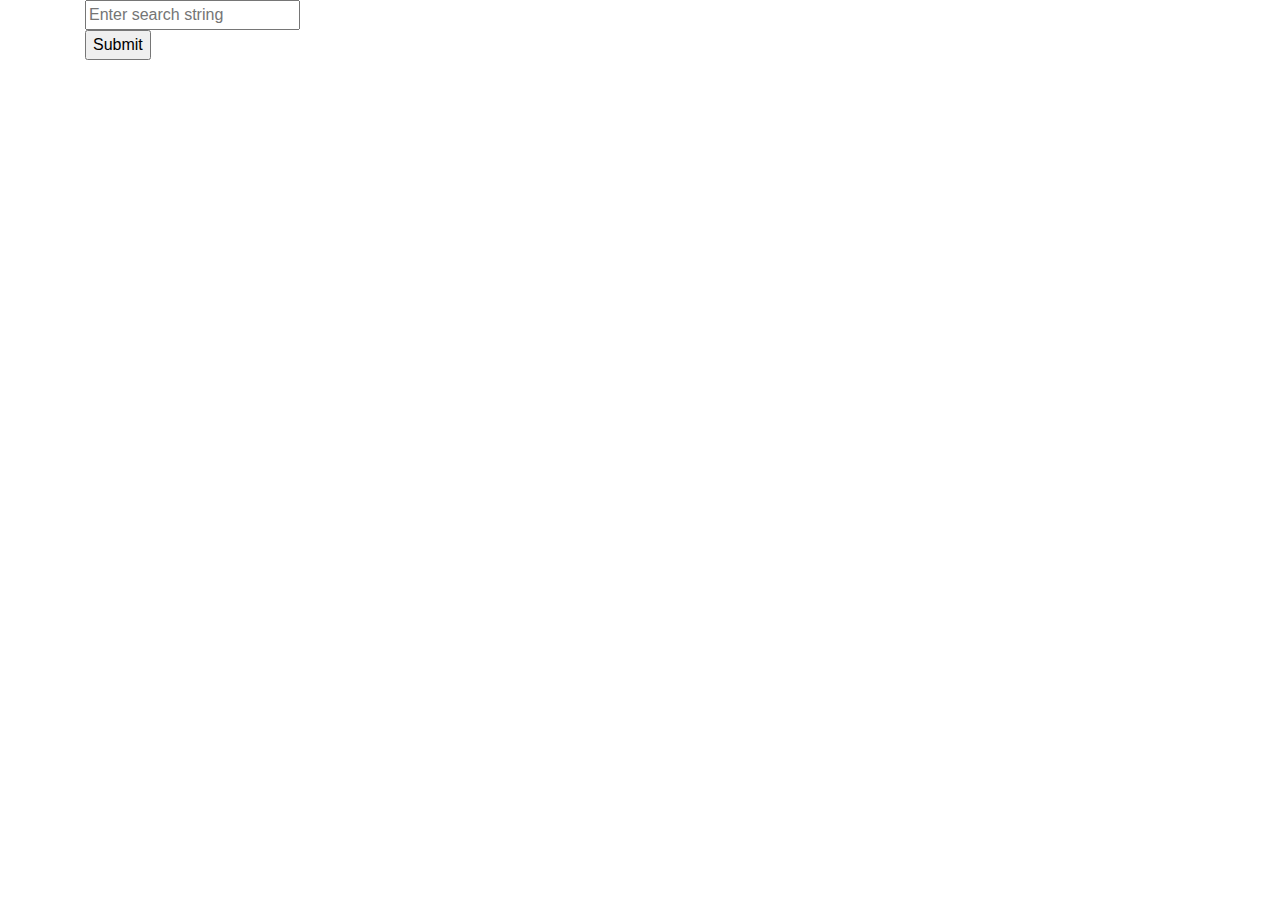
==== index.html @ 1861a3fc "connected to local server" ====
<!DOCTYPE html>
<html lang="en">
<head>
    <meta charset="UTF-8">
    <meta name="viewport" content="width=device-width, initial-scale=1.0">
    <meta http-equiv="X-UA-Compatible" content="ie=edge">
    <title>Document</title>
    <link rel="stylesheet" href="https://maxcdn.bootstrapcdn.com/bootstrap/4.0.0/css/bootstrap.min.css" integrity="sha384-Gn5384xqQ1aoWXA+058RXPxPg6fy4IWvTNh0E263XmFcJlSAwiGgFAW/dAiS6JXm" crossorigin="anonymous">
</head>
<body class="container">
    <div class="row">
        <div class="col">
                <input id="input" type="text" placeholder="Enter search string">
        </div>      
    </div>
    <div class="row">
        <div class="col">
                <input onclick="loadDoc()" type="submit" id="trigger" class="submit">
        </div>
    </div>
    <div class="alert">
            <code style="font-family:monospace" id="content">
    </div>
    </code>
    <script src="./fetch.js"></script>
    <script src="https://code.jquery.com/jquery-3.2.1.slim.min.js" integrity="sha384-KJ3o2DKtIkvYIK3UENzmM7KCkRr/rE9/Qpg6aAZGJwFDMVNA/GpGFF93hXpG5KkN" crossorigin="anonymous"></script>
<script src="https://cdnjs.cloudflare.com/ajax/libs/popper.js/1.12.9/umd/popper.min.js" integrity="sha384-ApNbgh9B+Y1QKtv3Rn7W3mgPxhU9K/ScQsAP7hUibX39j7fakFPskvXusvfa0b4Q" crossorigin="anonymous"></script>
<script src="https://maxcdn.bootstrapcdn.com/bootstrap/4.0.0/js/bootstrap.min.js" integrity="sha384-JZR6Spejh4U02d8jOt6vLEHfe/JQGiRRSQQxSfFWpi1MquVdAyjUar5+76PVCmYl" crossorigin="anonymous"></script>
</body>
</html>
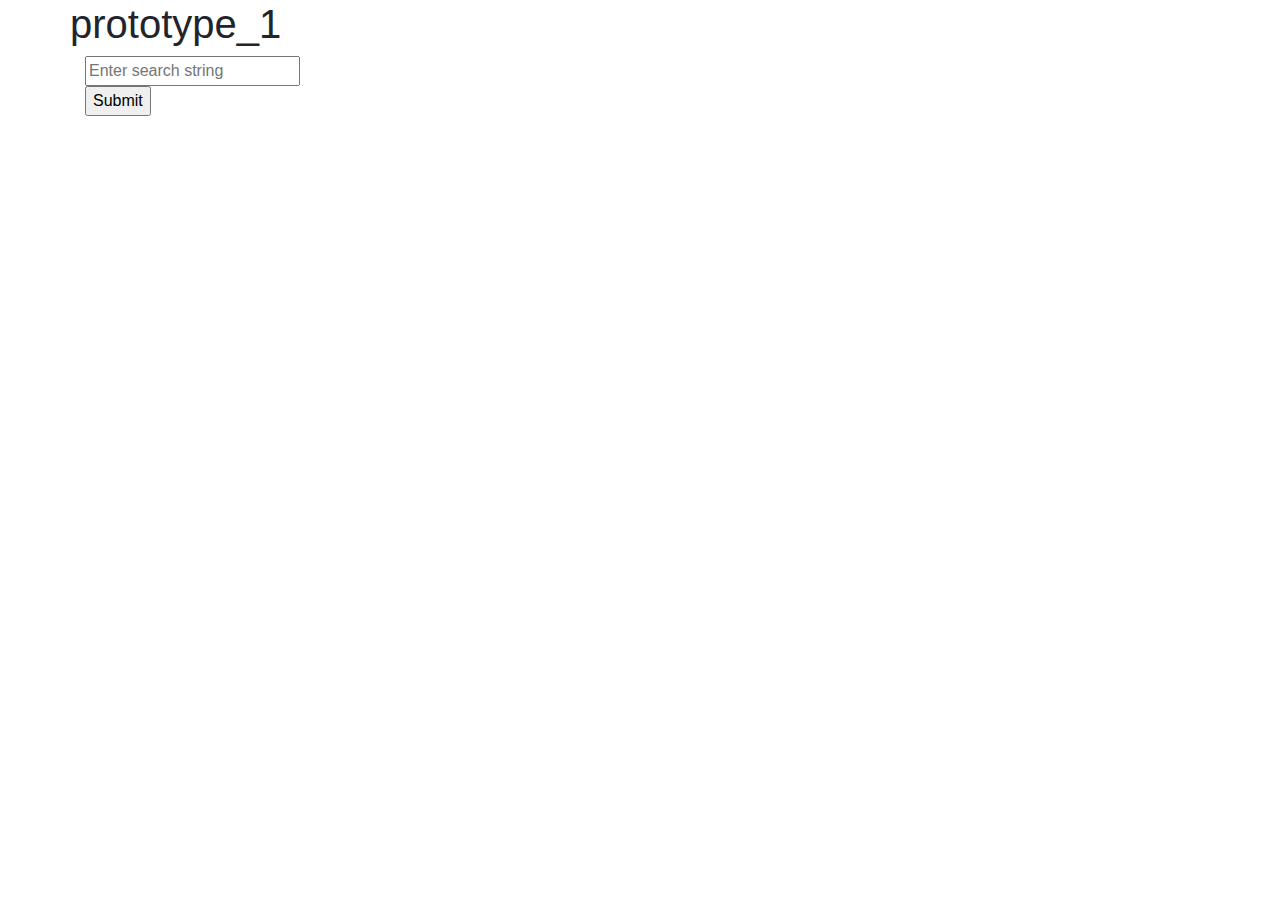
==== commit 6a003a09: "ui prototype is ready" ====
--- a/index.html
+++ b/index.html
@@ -8,9 +8,12 @@
     <link rel="stylesheet" href="https://maxcdn.bootstrapcdn.com/bootstrap/4.0.0/css/bootstrap.min.css" integrity="sha384-Gn5384xqQ1aoWXA+058RXPxPg6fy4IWvTNh0E263XmFcJlSAwiGgFAW/dAiS6JXm" crossorigin="anonymous">
 </head>
 <body class="container">
+   <div class="row">
+       <h1>prototype_1</h1>
+   </div>
     <div class="row">
         <div class="col">
-                <input id="input" type="text" placeholder="Enter search string">
+                <input id="bot-input-value" type="text" placeholder="Enter search string">
         </div>      
     </div>
     <div class="row">
@@ -18,6 +21,7 @@
                 <input onclick="loadDoc()" type="submit" id="trigger" class="submit">
         </div>
     </div>
+    
     <div class="alert">
             <code style="font-family:monospace" id="content">
     </div>
